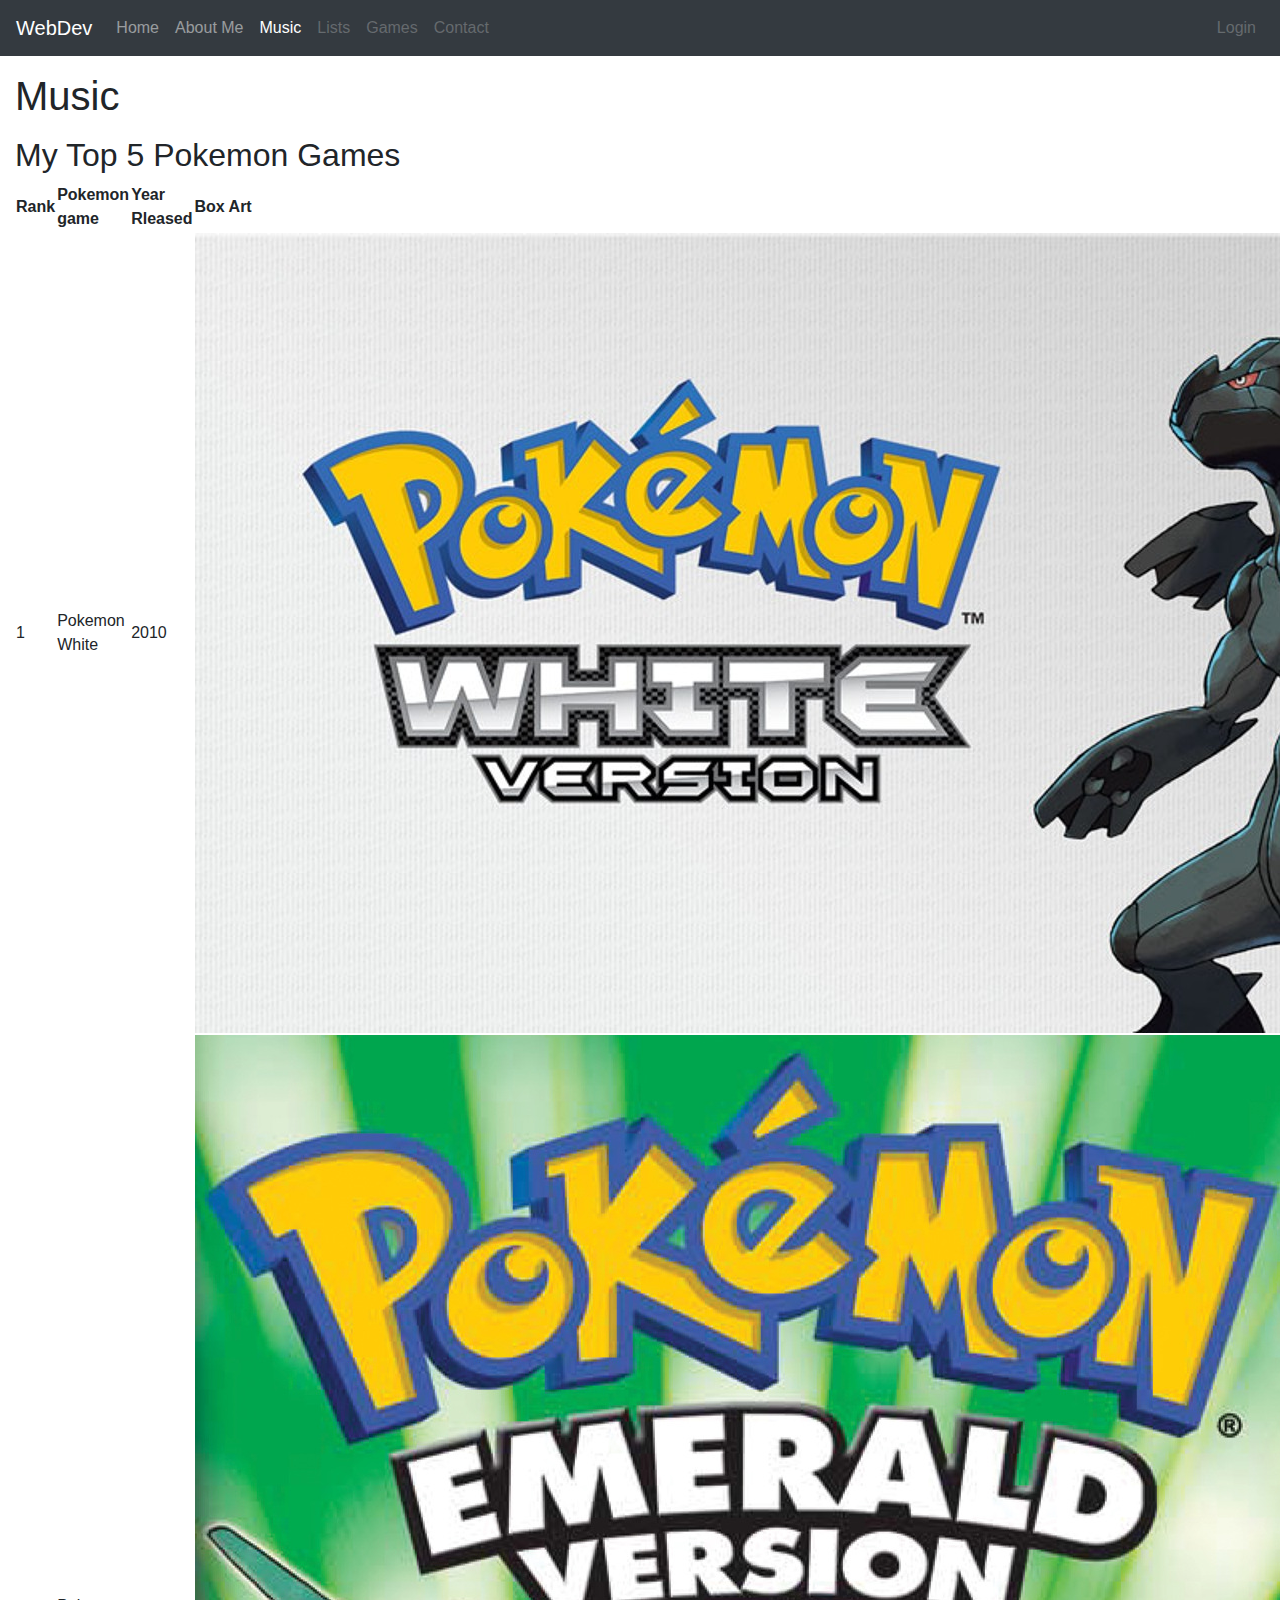
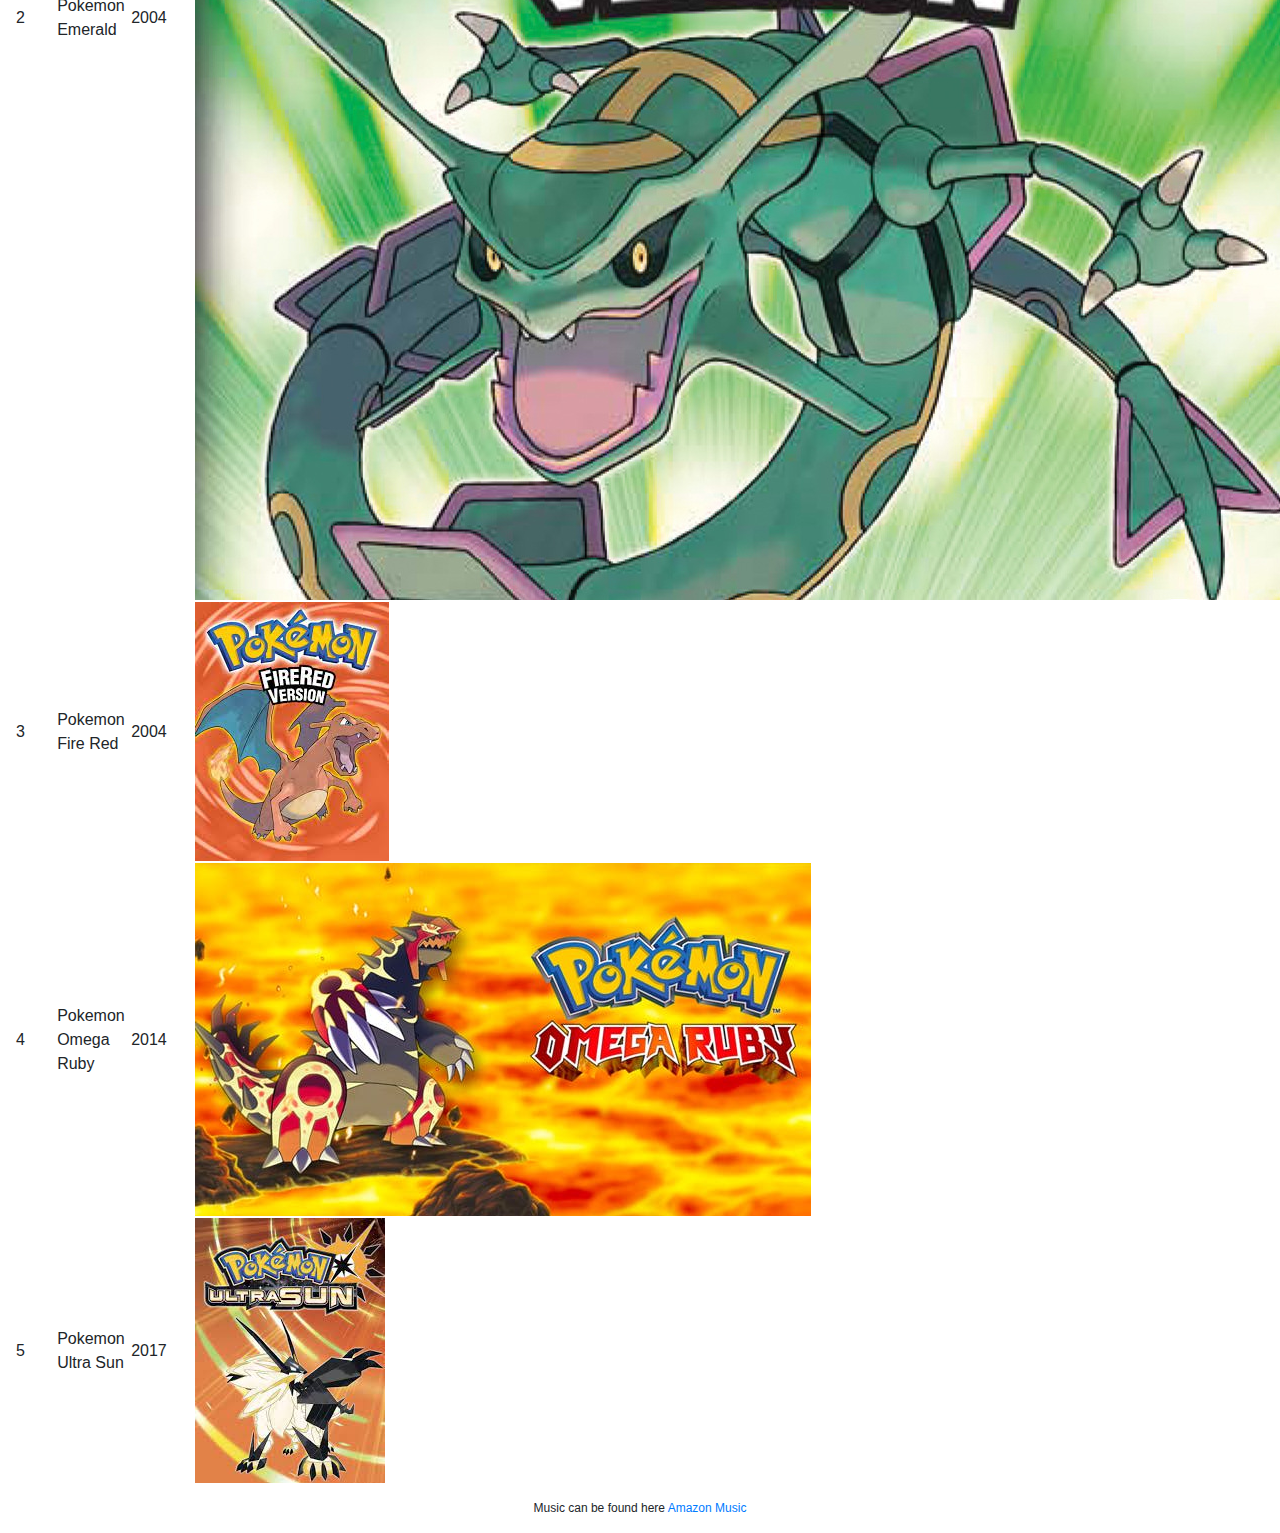
==== Version3.0/user15/games.html @ c8ba1ef1 "games.html" ====
<!DOCTYPE html>
<html lang="en">
<!--Version 3.0
        Name:yasin
        Date Completed:
    -->

<head>

    <title>Music for Web Dev User ## </title>

    <!-- Meta -->
    <meta charset="utf-8">
    <meta http-equiv="X-UA-Compatible" content="IE=edge">
    <meta name="viewport" content="width=device-width, initial-scale=1, shrink-to-fit=no">
    <meta name="description" content="My Favorite Music">

    <!-- CSS -->
    <link rel="stylesheet" href="https://stackpath.bootstrapcdn.com/bootstrap/4.5.2/css/bootstrap.min.css">
    <link rel="stylesheet" href="https://maxcdn.bootstrapcdn.com/font-awesome/4.7.0/css/font-awesome.min.css">
    <link rel="stylesheet" href="style.css">

    <!-- JavaScript -->
    <!-- These are needed to get the responsive menu to work -->
    <script src="https://ajax.googleapis.com/ajax/libs/jquery/3.6.0/jquery.min.js"></script>
    <script src="https://cdnjs.cloudflare.com/ajax/libs/popper.js/1.14.7/umd/popper.min.js"></script>
    <script src="https://stackpath.bootstrapcdn.com/bootstrap/4.3.1/js/bootstrap.min.js"></script>

    <!-- Custom styles for this template -->
    <style type="text/css">
        menu {
            margin: 0;
            padding: 0;
        }

        .wideMargin {
            margin: 15px;
        }

        footer {
            font-size: 12px;
            text-align: center;
        }
    </style>
</head>

<body>
    <!---------------------------------- Begin the nav-bar ------------->
    <menu>
        <nav class="navbar navbar-expand-md navbar-dark bg-dark">
            <a href="http://shakonet.isd720.com" class="navbar-brand">WebDev</a>
            <button type="button" class="navbar-toggler" data-toggle="collapse" data-target="#navbarCollapse">
                <span class="navbar-toggler-icon"></span>
            </button>

            <div class="collapse navbar-collapse" id="navbarCollapse">
                <div class="navbar-nav">
                    <!--↓↓↓↓↓↓↓↓↓↓↓↓↓↓↓↓↓↓↓↓↓↓ Edit These Items in your Menu ↓↓↓↓↓↓↓↓↓↓↓↓↓↓↓-->
                    <a href="#" class="nav-item nav-link">Home</a>
                    <a href="#" class="nav-item nav-link">About Me</a>
                    <a href="#" class="nav-item nav-link active">Music</a>
                    <a href="#" class="nav-item nav-link disabled" tabindex="-1">Lists</a>
                    <a href="#" class="nav-item nav-link disabled" tabindex="-1">Games</a>
                    <a href="mailto:sample@gmail.com?Subject=Hello" class="nav-item nav-link disabled"
                        tabindex="-1">Contact</a>
                    <!--↑↑↑↑↑↑↑↑↑↑↑↑↑↑↑↑↑↑↑↑↑↑↑ Edit These Items in your Menu ↑↑↑↑↑↑↑↑↑↑↑↑↑↑-->
                </div>
                <div class="navbar-nav ml-auto">
                    <a href="#" class="nav-item nav-link disabled">Login</a>
                </div>
            </div>
        </nav>
    </menu>
    <!---------------------------------- End the nav-bar ------------------------------------->

    <main class="wideMargin">

        <h1 class="text-left my-3" tabindex="0">Music</h1><!-- Edit this line for the title of your page -->

        <!--↓↓↓↓↓↓↓↓↓↓↓↓↓↓↓↓↓↓↓↓↓↓ Put your content below this line ↓↓↓↓↓↓↓↓↓↓↓↓↓↓↓↓↓↓↓↓↓↓-->
        <h2>My Top 5 Pokemon Games</h2>
        <table>
            <thead>
                <tr>
                    <th>Rank</th>
                    <th>Pokemon game</th>
                    <th>Year Rleased</th>
                    <th>Box Art</th>
                </tr>
            </thead>
            <tr>
                <td>1</td>
                <td>Pokemon White</td>
                <td>2010</td>
                <td><img src="images/SI_NDS_PokemonWhite_enGB_image1600w.jpeg"></td>
            </tr>
            <tr>
                <td>2</td>
                <td>Pokemon Emerald</td>
                <td>2004</td>
                <td><img src="images/5280480.jpeg"></td>
            </tr>
            <tr>
                <td>3</td>
                <td>Pokemon Fire Red</td>
                <td>2004</td>
                <td><img src="images/download (1).jpeg"></td>
            </tr>
            <tr>
                <td>4</td>
                <td>Pokemon Omega Ruby</td>
                <td>2014</td>
                <td><img src="images/4ff83e48b41e32e43239fcee877f61e86483da1c.jpeg"></td>
            </tr>
            <tr>
                <td>5</td>
                <td>Pokemon Ultra Sun</td>
                <td>2017</td>
                <td><img src="images/download.jpeg"></td>
            </tr>
        </table>
    </main>
    <!--↑↑↑↑↑↑↑↑↑↑↑↑↑↑↑↑↑↑↑↑↑↑ Make sure all your content is above this line ↑↑↑↑↑↑↑↑↑↑↑↑↑↑↑↑↑↑↑↑↑↑-->


    <!---------------------------------- Begin the footer ------------->
    <footer class="wideMargin">
        <p>
            Music can be found here <a href="https://music.amazon.com"> Amazon Music</a>
        </p>
    </footer>
    <!---------------------------------- End the footer ------------->
</body>

</html>
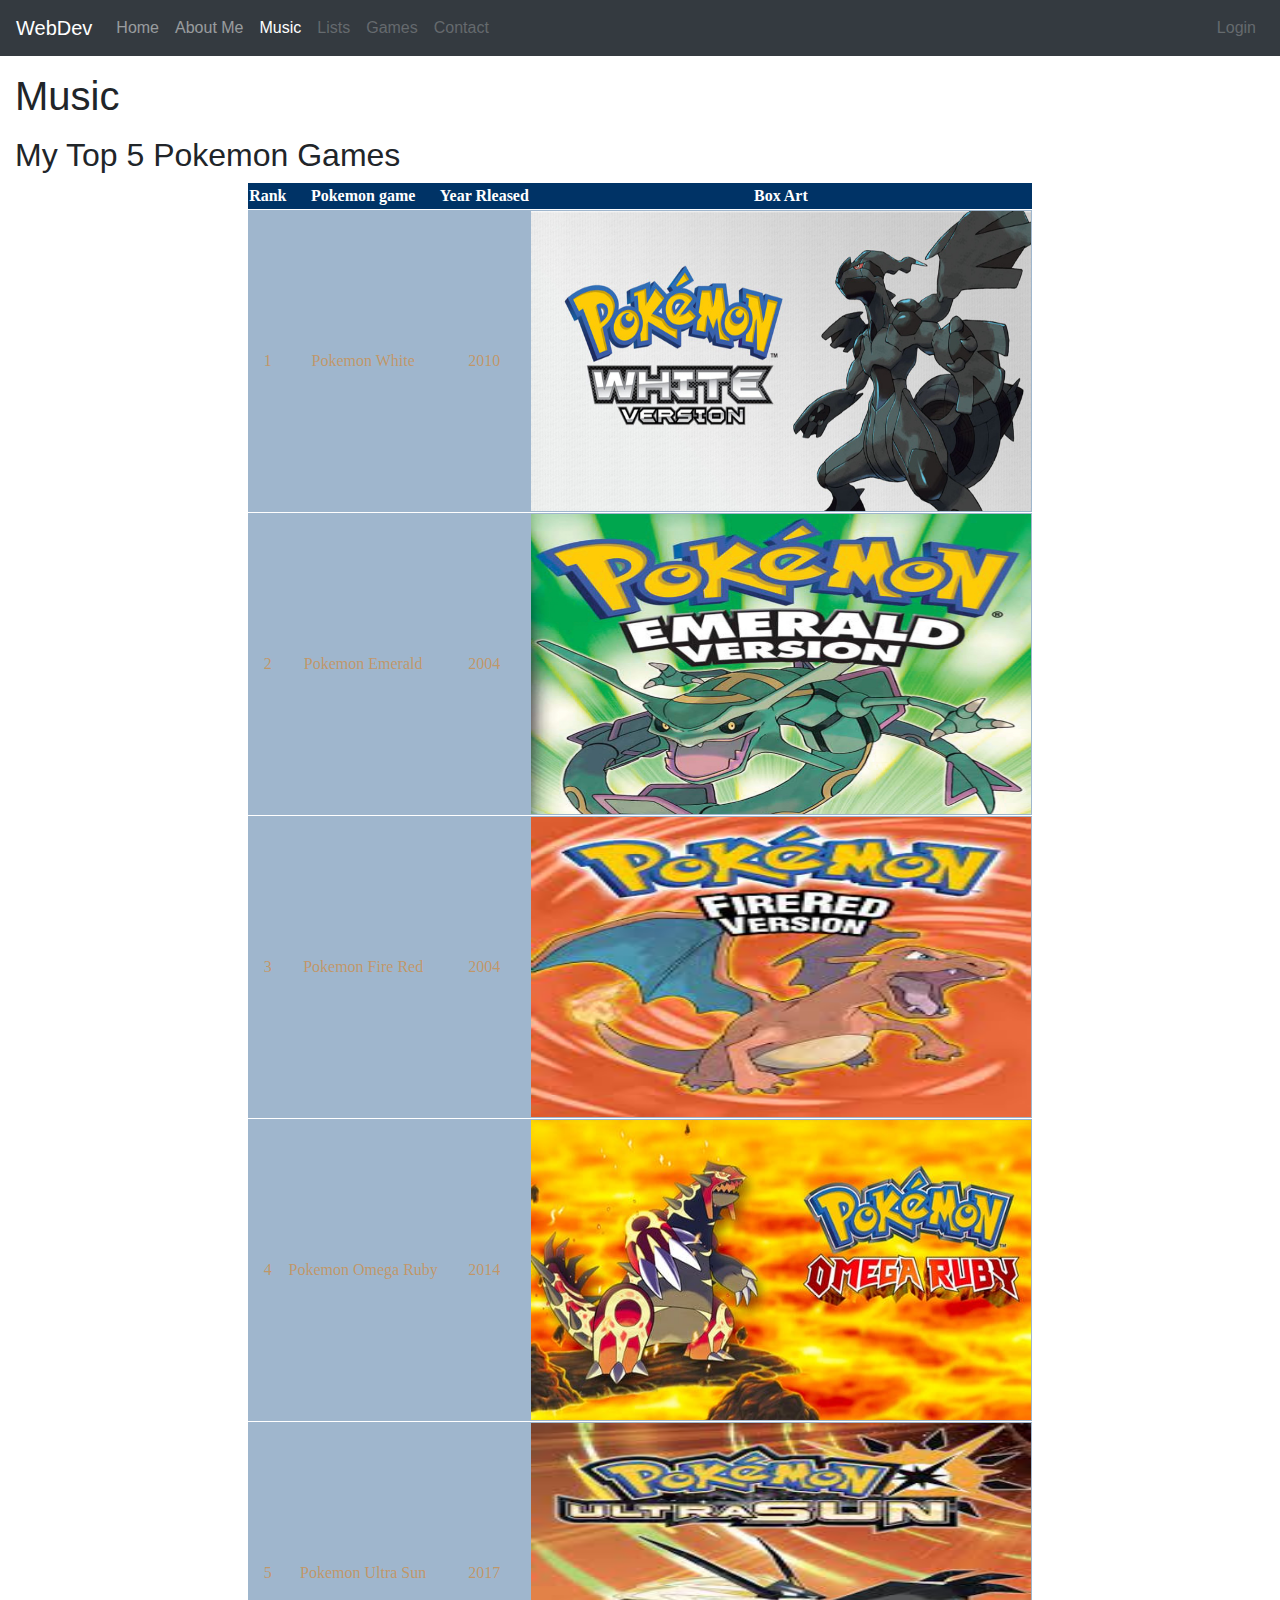
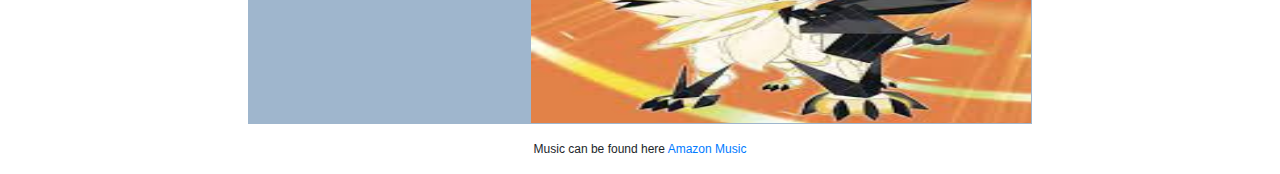
==== commit ae16f591: "games" ====
--- a/Version3.0/user15/games.html
+++ b/Version3.0/user15/games.html
@@ -18,7 +18,7 @@
     <!-- CSS -->
     <link rel="stylesheet" href="https://stackpath.bootstrapcdn.com/bootstrap/4.5.2/css/bootstrap.min.css">
     <link rel="stylesheet" href="https://maxcdn.bootstrapcdn.com/font-awesome/4.7.0/css/font-awesome.min.css">
-    <link rel="stylesheet" href="style.css">
+    <link rel="stylesheet" href="CSS/style.css">
 
     <!-- JavaScript -->
     <!-- These are needed to get the responsive menu to work -->
@@ -92,31 +92,31 @@
                 <td>1</td>
                 <td>Pokemon White</td>
                 <td>2010</td>
-                <td><img src="images/SI_NDS_PokemonWhite_enGB_image1600w.jpeg"></td>
+                <td><img src="images/SI_NDS_PokemonWhite_enGB_image1600w.jpeg" alt="Black" width="500" height="300"></td>
             </tr>
             <tr>
                 <td>2</td>
                 <td>Pokemon Emerald</td>
                 <td>2004</td>
-                <td><img src="images/5280480.jpeg"></td>
+                <td><img src="images/5280480.jpeg" alt="Emerald" width="500" height="300"></td>
             </tr>
             <tr>
                 <td>3</td>
                 <td>Pokemon Fire Red</td>
                 <td>2004</td>
-                <td><img src="images/download (1).jpeg"></td>
+                <td><img src="images/download (1).jpeg" alt="Fire Red" width="500" height="300"></td>
             </tr>
             <tr>
                 <td>4</td>
                 <td>Pokemon Omega Ruby</td>
                 <td>2014</td>
-                <td><img src="images/4ff83e48b41e32e43239fcee877f61e86483da1c.jpeg"></td>
+                <td><img src="images/4ff83e48b41e32e43239fcee877f61e86483da1c.jpeg" alt="Omega Ruby" width="500" height="300"></td>
             </tr>
             <tr>
                 <td>5</td>
                 <td>Pokemon Ultra Sun</td>
                 <td>2017</td>
-                <td><img src="images/download.jpeg"></td>
+                <td><img src="images/download.jpeg" alt="Ultra Sun" width="500" height="300"></td>
             </tr>
         </table>
     </main>
--- a/Version3.0/user15/CSS/style.css
+++ b/Version3.0/user15/CSS/style.css
@@ -0,0 +1,21 @@
+table {
+	font-family: "Marker Felt", "Comic Sans MS", fantasy;
+	color: #dd7d108e;
+	margin-left: auto;
+	margin-right: auto;
+	text-align: left;
+	border-collapse: collapse;
+	border-spacing: 0px;
+}
+
+tr {
+	border: 1px solid #ffffff;
+	text-align: center;
+	background-color:#9FB6CD; 
+}
+
+th {
+	text-align: center;
+	color: #ffffff;
+	background-color: #003366;
+}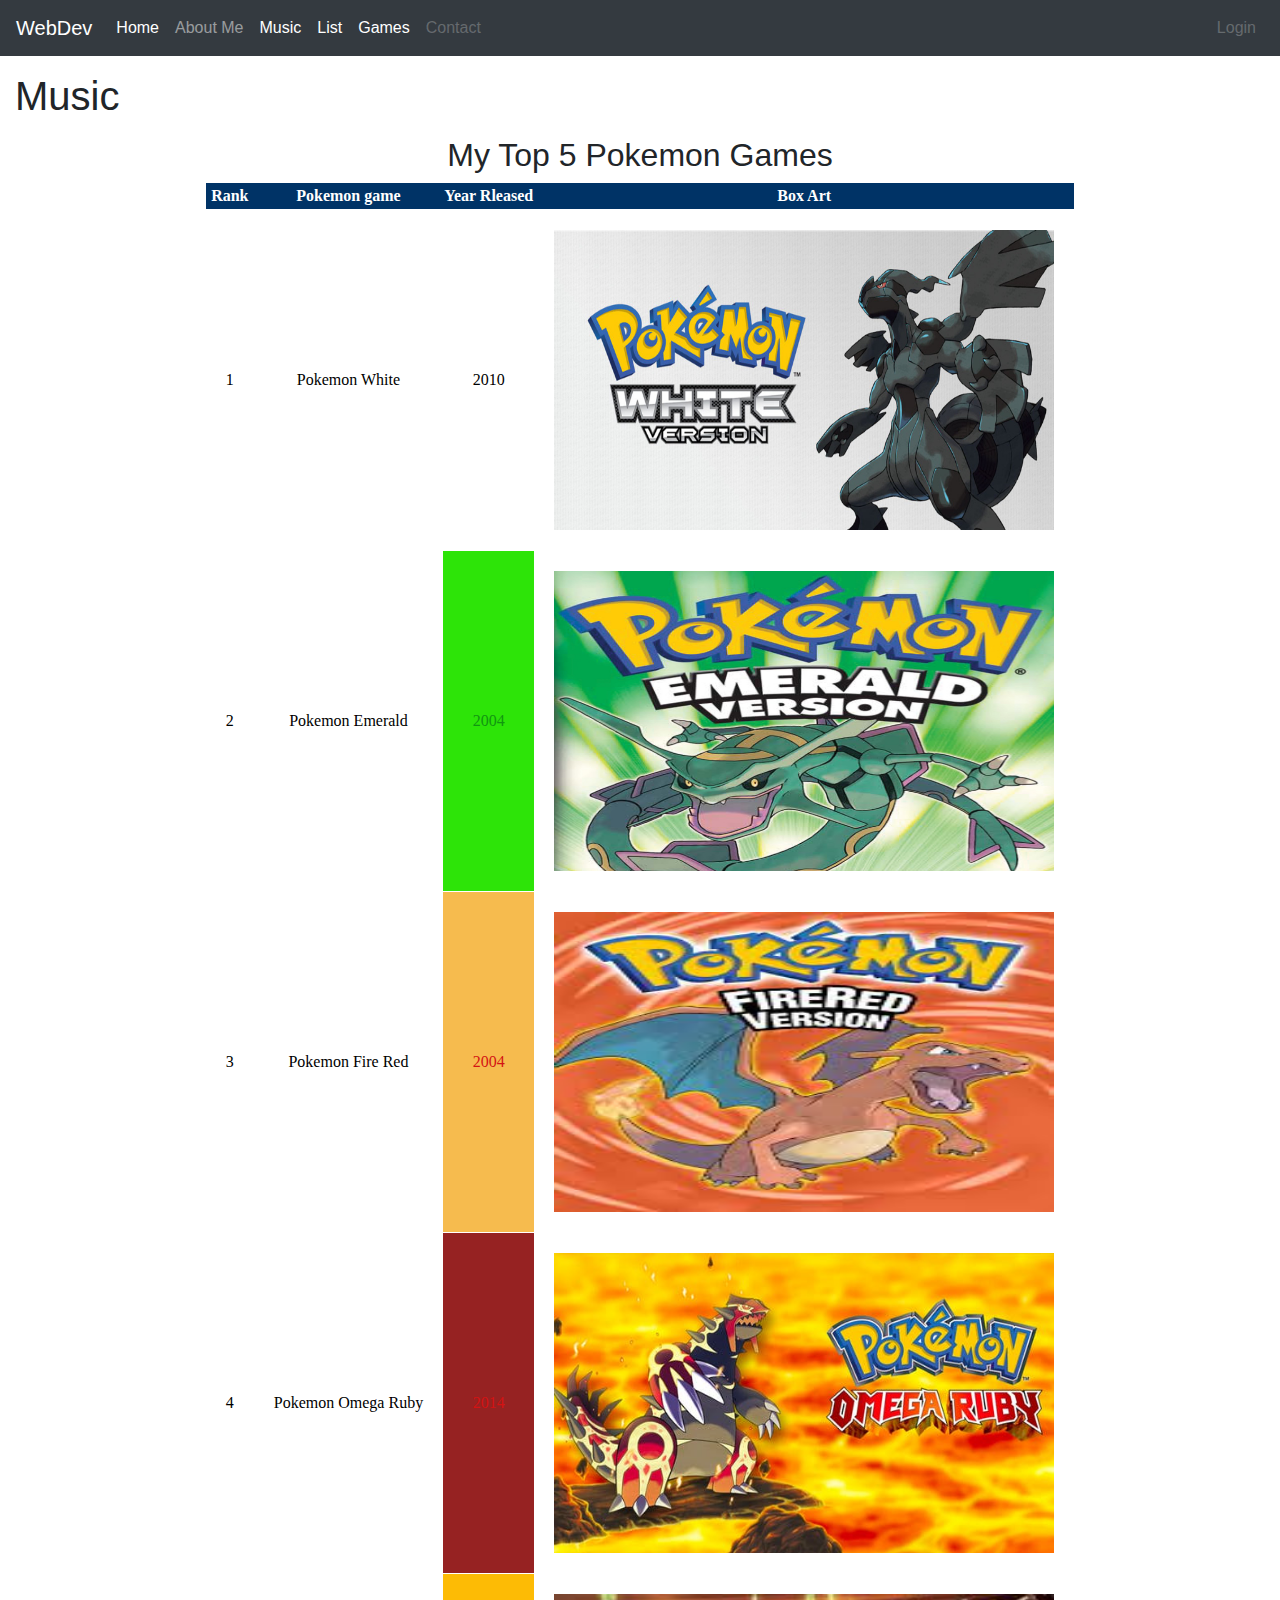
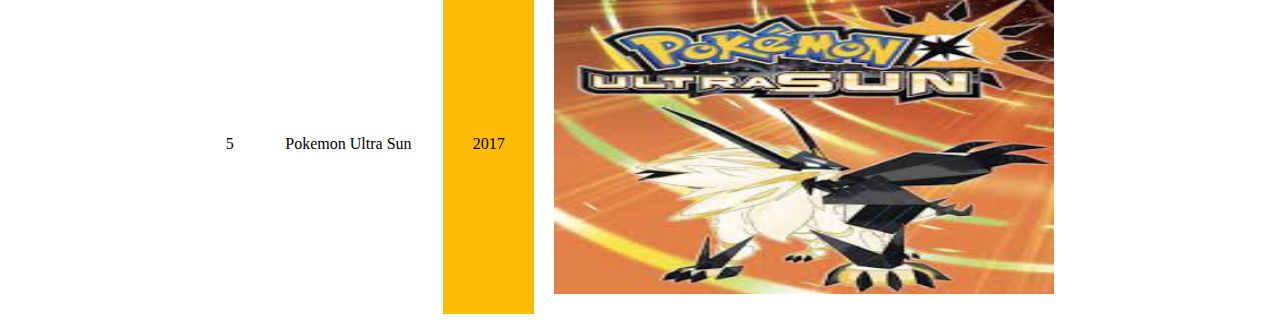
==== commit 7c988ced: "user 15" ====
--- a/Version3.0/user15/games.html
+++ b/Version3.0/user15/games.html
@@ -7,7 +7,7 @@
 
 <head>
 
-    <title>Music for Web Dev User ## </title>
+    <title>Music for Web Dev User 15 </title>
 
     <!-- Meta -->
     <meta charset="utf-8">
@@ -41,6 +41,13 @@
             font-size: 12px;
             text-align: center;
         }
+
+        td {
+            color: #000000;
+        }
+        body {
+            background-image: url(../images/background.png);
+        }
     </style>
 </head>
 
@@ -56,11 +63,11 @@
             <div class="collapse navbar-collapse" id="navbarCollapse">
                 <div class="navbar-nav">
                     <!--↓↓↓↓↓↓↓↓↓↓↓↓↓↓↓↓↓↓↓↓↓↓ Edit These Items in your Menu ↓↓↓↓↓↓↓↓↓↓↓↓↓↓↓-->
-                    <a href="#" class="nav-item nav-link">Home</a>
+                    <a href="index.html" class="nav-item nav-link active">Home</a>
                     <a href="#" class="nav-item nav-link">About Me</a>
-                    <a href="#" class="nav-item nav-link active">Music</a>
-                    <a href="#" class="nav-item nav-link disabled" tabindex="-1">Lists</a>
-                    <a href="#" class="nav-item nav-link disabled" tabindex="-1">Games</a>
+                    <a href="games.html" class="nav-item nav-link active">Music</a>
+                    <a href="list.html" class="nav-item nav-link active">List</a>
+                    <a href="#" class="nav-item nav-link active" tabindex="-1">Games</a>
                     <a href="mailto:sample@gmail.com?Subject=Hello" class="nav-item nav-link disabled"
                         tabindex="-1">Contact</a>
                     <!--↑↑↑↑↑↑↑↑↑↑↑↑↑↑↑↑↑↑↑↑↑↑↑ Edit These Items in your Menu ↑↑↑↑↑↑↑↑↑↑↑↑↑↑-->
@@ -91,31 +98,33 @@
             <tr>
                 <td>1</td>
                 <td>Pokemon White</td>
-                <td>2010</td>
-                <td><img src="images/SI_NDS_PokemonWhite_enGB_image1600w.jpeg" alt="Black" width="500" height="300"></td>
+                <td style="color:#000000; background-color:rgb(255, 255, 255);">2010</td>
+                <td><img src="images/SI_NDS_PokemonWhite_enGB_image1600w.jpeg" alt="Black" width="500" height="300">
+                </td>
             </tr>
             <tr>
                 <td>2</td>
                 <td>Pokemon Emerald</td>
-                <td>2004</td>
+                <td style="color:#119611; background-color:rgb(45, 228, 8);">2004</td>
                 <td><img src="images/5280480.jpeg" alt="Emerald" width="500" height="300"></td>
             </tr>
             <tr>
                 <td>3</td>
                 <td>Pokemon Fire Red</td>
-                <td>2004</td>
+                <td style="color:#d41313; background-color:rgba(243, 160, 7, 0.712);">2004</td>
                 <td><img src="images/download (1).jpeg" alt="Fire Red" width="500" height="300"></td>
             </tr>
             <tr>
                 <td>4</td>
                 <td>Pokemon Omega Ruby</td>
-                <td>2014</td>
-                <td><img src="images/4ff83e48b41e32e43239fcee877f61e86483da1c.jpeg" alt="Omega Ruby" width="500" height="300"></td>
+                <td style="color:#d41313; background-color:rgb(150, 34, 34);">2014</td>
+                <td><img src="images/4ff83e48b41e32e43239fcee877f61e86483da1c.jpeg" alt="Omega Ruby" width="500"
+                        height="300"></td>
             </tr>
             <tr>
                 <td>5</td>
                 <td>Pokemon Ultra Sun</td>
-                <td>2017</td>
+                <td style="color:#000000; background-color:rgb(253, 187, 5);">2017</td>
                 <td><img src="images/download.jpeg" alt="Ultra Sun" width="500" height="300"></td>
             </tr>
         </table>
@@ -126,7 +135,7 @@
     <!---------------------------------- Begin the footer ------------->
     <footer class="wideMargin">
         <p>
-            Music can be found here <a href="https://music.amazon.com"> Amazon Music</a>
+
         </p>
     </footer>
     <!---------------------------------- End the footer ------------->
--- a/Version3.0/user15/CSS/style.css
+++ b/Version3.0/user15/CSS/style.css
@@ -1,3 +1,5 @@
+@import url(rainbow.css);
+@import url();
 table {
 	font-family: "Marker Felt", "Comic Sans MS", fantasy;
 	color: #dd7d108e;
@@ -11,11 +13,80 @@
 tr {
 	border: 1px solid #ffffff;
 	text-align: center;
-	background-color:#9FB6CD; 
+	background-color: #ffffff;
 }
 
 th {
 	text-align: center;
 	color: #ffffff;
 	background-color: #003366;
-}+}
+
+.button {
+	background-color: #4CAF50;
+	border: none;
+	color: #ffffff;
+	padding: 10px;
+	text-align: center;
+	text-decoration: none;
+	display: inline-block;
+	font-size: 16px;
+	margin: 4px 2px;
+	cursor: pointer;
+}
+
+.button1 {
+	border-radius: 8px;
+}
+
+.button2 {
+	border-radius: 10%;
+}
+
+.red {
+	background-color: #ff0000;
+}
+
+td {
+	padding: 20px;
+}
+
+table {
+	margin-left: auto;
+	margin-right: auto;
+}
+
+p+p {
+	background-color: #FFFF00;
+}
+
+h1, h2, h3, h4, h5, h6 {
+	text-align: center;
+}
+
+.title {
+	color: red;
+	font-family: 'Trebuchet MS', sans-serif;
+}
+
+.title-large {
+	font-size: 2rem;
+}
+
+.title-small {
+	font-size: .5rem;
+}
+
+#knowledge>* {
+	border: 3px red solid;
+}
+
+p+* {
+	background-color: #FFFF00;
+}
+
+ul li::marker {
+	content: "👌🏾";
+}
+
+#rainbow {}
